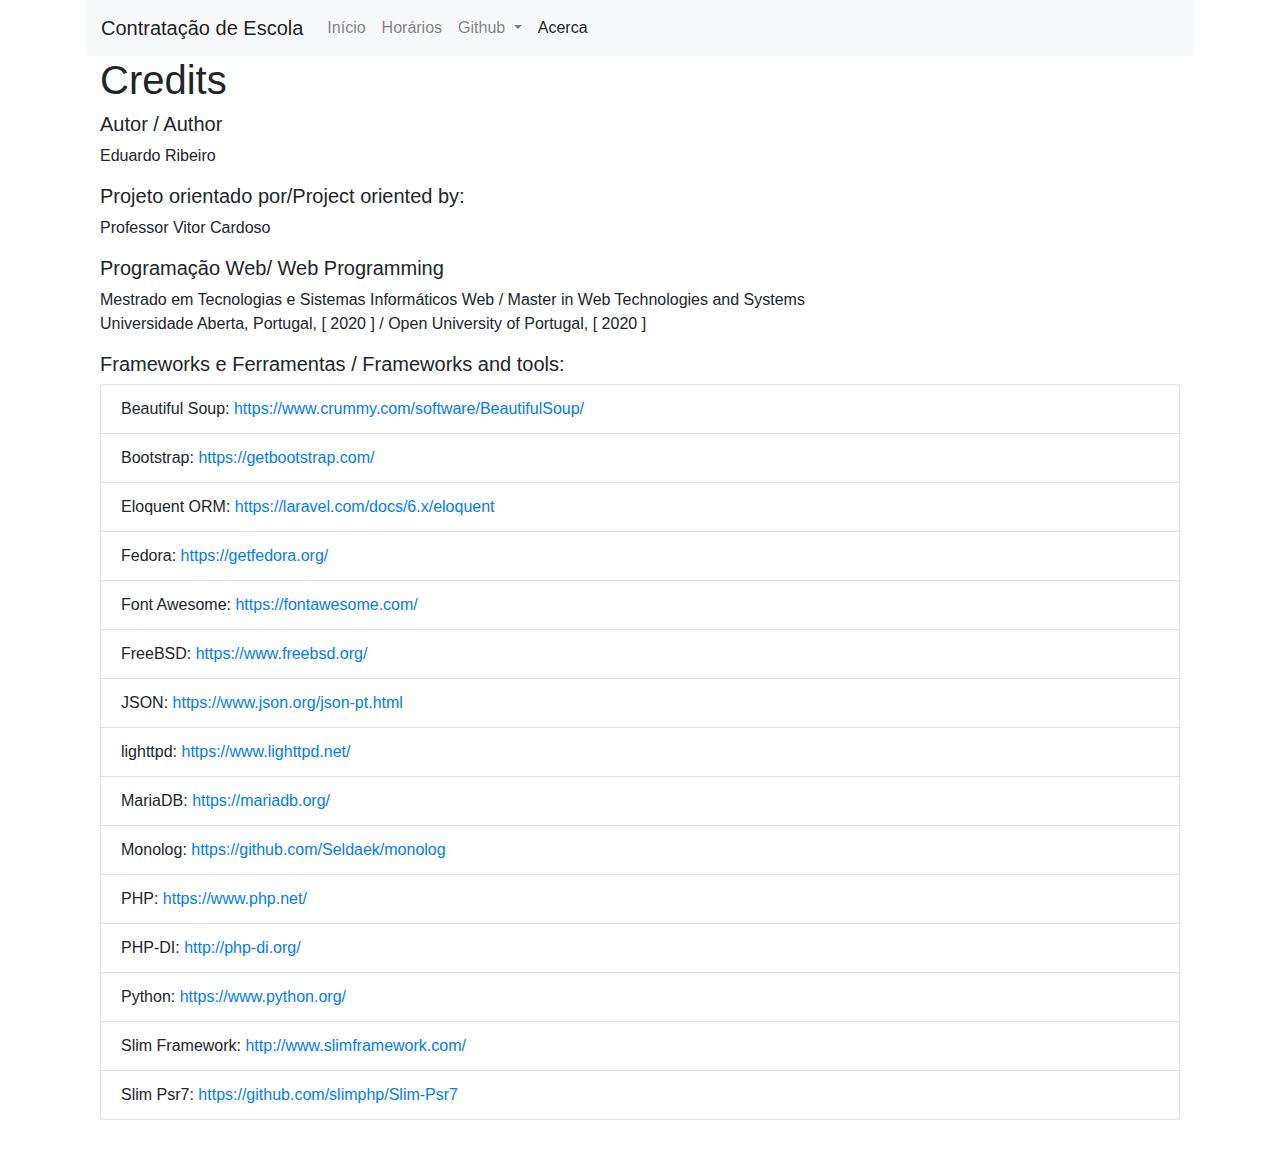
==== acerca.html @ d1234a86 "Added home and credits page" ====
<!doctype html>
<html lang="pt">
    <head>
        <!-- Required meta tags -->
        <meta charset="utf-8">
        <meta name="viewport" content="width=device-width, initial-scale=1, shrink-to-fit=no">
        <title>Horários em Contratação de Escola</title>

        <link rel="stylesheet" href="https://stackpath.bootstrapcdn.com/bootstrap/4.4.1/css/bootstrap.min.css" integrity="sha384-Vkoo8x4CGsO3+Hhxv8T/Q5PaXtkKtu6ug5TOeNV6gBiFeWPGFN9MuhOf23Q9Ifjh" crossorigin="anonymous">
        <link href="https://stackpath.bootstrapcdn.com/font-awesome/4.7.0/css/font-awesome.min.css" rel="stylesheet" integrity="sha384-wvfXpqpZZVQGK6TAh5PVlGOfQNHSoD2xbE+QkPxCAFlNEevoEH3Sl0sibVcOQVnN" crossorigin="anonymous">
        <link rel="stylesheet" href="/html5/css/style.css">
    </head>
    <body>
        <div class="container main-container">
            <nav class="navbar navbar-expand-lg navbar-light bg-light">
                <a class="navbar-brand" href="#">Contratação de Escola</a>
                <button class="navbar-toggler" type="button" data-toggle="collapse" data-target="#navbarSupportedContent" aria-controls="navbarSupportedContent" aria-expanded="false" aria-label="Toggle navigation">
                    <span class="navbar-toggler-icon"></span>
                </button>
                <div class="collapse navbar-collapse" id="navbarSupportedContent">
                    <ul class="navbar-nav mr-auto">
                        <li class="nav-item">
                            <a class="nav-link" href="/html5/index.html">Início</a>
                        </li>
                        <li class="nav-item">
                            <a class="nav-link" href="/html5/horarios.html">Horários</a>
                        </li>
                        <li class="nav-item dropdown">
                            <a class="nav-link dropdown-toggle" href="#" id="navbarDropdown" role="button" data-toggle="dropdown" aria-haspopup="true" aria-expanded="false">
                            Github
                            </a>
                            <div class="dropdown-menu" aria-labelledby="navbarDropdown">
                            <a class="dropdown-item" href="https://github.com/ejgr-mtsiw/pw-rest-api">pw-rest-api</a>
                            <a class="dropdown-item" href="https://github.com/ejgr-mtsiw/pw-html-parser">pw-html-parser</a>
                            <a class="dropdown-item" href="https://github.com/ejgr-mtsiw/pw-HTML5-Interface">pw-HTML5-Interface</a>
                            </div>
                        </li>
                        <li class="nav-item active">
                            <a class="nav-link" href="/html5/acerca.html">Acerca<span class="sr-only">(current)</span></a>
                        </li>
                    </ul>
                </div>
            </nav>
            <div class="container">
                <div class="row">
                    <div class="col-md-12">
                        <h1 class="title">Credits</h1>
                        <h5 class="credits">Autor / Author</h5>
                        <p class="credits">Eduardo Ribeiro</p>
                        <h5 class="credits">Projeto orientado por/Project oriented by:</h5>
                        <p class="credits">Professor Vitor Cardoso</p>
                        <h5 class="credits">Programação Web/ Web Programming</h5>
                        <p class="credits">
                            Mestrado em Tecnologias e Sistemas Informáticos Web / Master in Web Technologies and Systems<br>
                            Universidade Aberta, Portugal, [ 2020 ] / Open University of Portugal, [ 2020 ]
                        </p>
                        <h5 class="credits">Frameworks e Ferramentas / Frameworks and tools:</h5>
                        <ul class="list-group">
                            <li class="list-group-item">
                                Beautiful Soup:
                                <a href="https://www.crummy.com/software/BeautifulSoup/" title="Beautiful Soup">https://www.crummy.com/software/BeautifulSoup/</a>
                            </li>
                            <li class="list-group-item">
                                Bootstrap:
                                <a href="https://getbootstrap.com/" title="Bootstrap">https://getbootstrap.com/</a>
                            </li>
                            <li class="list-group-item">
                                Eloquent ORM:
                                <a href="https://laravel.com/docs/6.x/eloquent" title="Eloquent ORM">https://laravel.com/docs/6.x/eloquent</a>
                            </li>
                            <li class="list-group-item">
                                Fedora:
                                <a href="https://getfedora.org/" title="Fedora">https://getfedora.org/</a>
                            </li>
                            <li class="list-group-item">
                                Font Awesome:
                                <a href="https://fontawesome.com/" title="Font Awesome">https://fontawesome.com/</a>
                            </li>
                            <li class="list-group-item">
                                FreeBSD:
                                <a href="https://www.freebsd.org/" title="FreeBSD">https://www.freebsd.org/</a>
                            </li>
                            <li class="list-group-item">
                                JSON:
                                <a href="https://www.json.org/json-pt.html" title="JSON">https://www.json.org/json-pt.html</a>
                            </li>
                            <li class="list-group-item">
                                lighttpd:
                                <a href="https://www.lighttpd.net/" title="lighttpd">https://www.lighttpd.net/</a>
                            </li>
                            <li class="list-group-item">
                                MariaDB:
                                <a href="https://mariadb.org/" title="MariaDB">https://mariadb.org/</a>
                            </li>
                            <li class="list-group-item">
                                Monolog:
                                <a href="https://github.com/Seldaek/monolog" title="Monolog">https://github.com/Seldaek/monolog</a>
                            </li>
                            <li class="list-group-item">
                                PHP:
                                <a href="https://www.php.net/" title="PHP">https://www.php.net/</a>
                            </li>
                            <li class="list-group-item">
                                PHP-DI:
                                <a href="http://php-di.org/" title="PHP-DI">http://php-di.org/</a>
                            </li>
                            <li class="list-group-item">
                                Python:
                                <a href="https://www.python.org/" title="Python">https://www.python.org/</a>
                            </li>
                            <li class="list-group-item">
                                Slim Framework:
                                <a href="http://www.slimframework.com/" title="Slim Framework">http://www.slimframework.com/</a>
                            </li>
                            <li class="list-group-item">
                                Slim Psr7:
                                <a href="https://github.com/slimphp/Slim-Psr7" title="Slim Psr7">https://github.com/slimphp/Slim-Psr7</a>
                            </li>
                        </ul>
                        <p>&nbsp;</p>
                    </div>
                </div>
            </div>
        </div>
        <script src="https://code.jquery.com/jquery-3.4.1.min.js" integrity="sha256-CSXorXvZcTkaix6Yvo6HppcZGetbYMGWSFlBw8HfCJo=" crossorigin="anonymous"></script>
        <script src="https://cdn.jsdelivr.net/npm/popper.js@1.16.0/dist/umd/popper.min.js" integrity="sha384-Q6E9RHvbIyZFJoft+2mJbHaEWldlvI9IOYy5n3zV9zzTtmI3UksdQRVvoxMfooAo" crossorigin="anonymous"></script>
        <script src="https://stackpath.bootstrapcdn.com/bootstrap/4.4.1/js/bootstrap.min.js" integrity="sha384-wfSDF2E50Y2D1uUdj0O3uMBJnjuUD4Ih7YwaYd1iqfktj0Uod8GCExl3Og8ifwB6" crossorigin="anonymous"></script>
    </body>
</html>
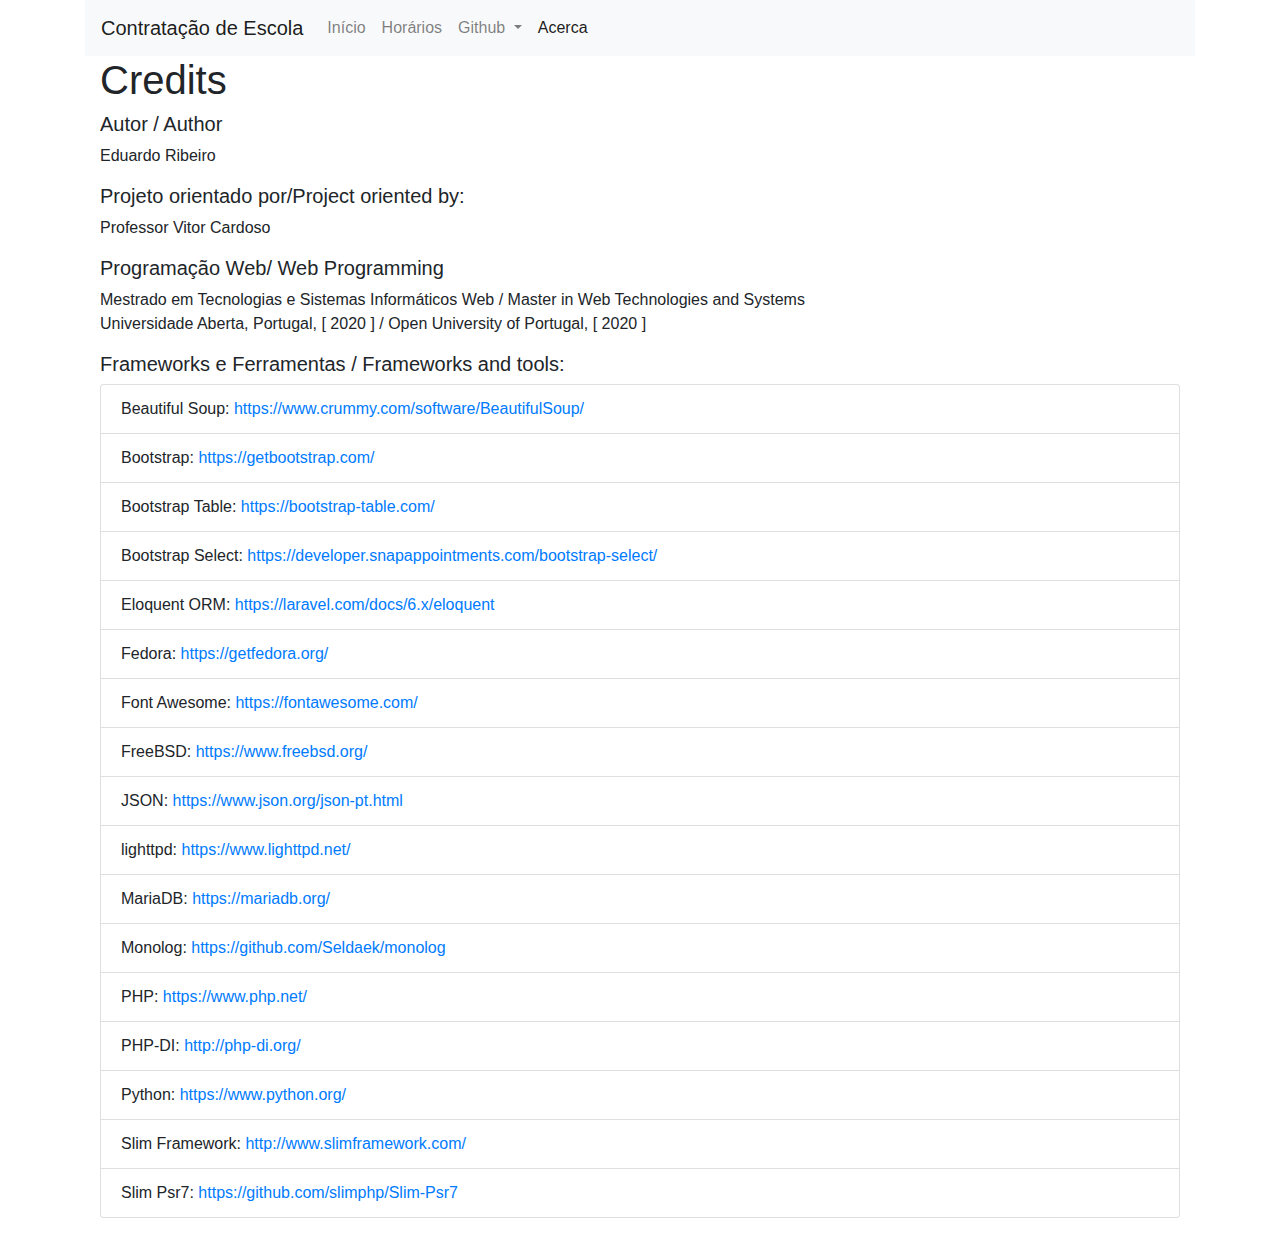
==== commit f1f20218: "Added some missing credits" ====
--- a/acerca.html
+++ b/acerca.html
@@ -10,7 +10,7 @@
         <link href="https://stackpath.bootstrapcdn.com/font-awesome/4.7.0/css/font-awesome.min.css" rel="stylesheet" integrity="sha384-wvfXpqpZZVQGK6TAh5PVlGOfQNHSoD2xbE+QkPxCAFlNEevoEH3Sl0sibVcOQVnN" crossorigin="anonymous">
         <link rel="stylesheet" href="/html5/css/style.css">
     </head>
-    <body>
+    <body class="bg-grey">
         <div class="container main-container">
             <nav class="navbar navbar-expand-lg navbar-light bg-light">
                 <a class="navbar-brand" href="#">Contratação de Escola</a>
@@ -63,6 +63,14 @@
                             <li class="list-group-item">
                                 Bootstrap:
                                 <a href="https://getbootstrap.com/" title="Bootstrap">https://getbootstrap.com/</a>
+                            </li>
+                            <li class="list-group-item">
+                                Bootstrap Table:
+                                <a href="https://bootstrap-table.com/" title="Bootstrap Table">https://bootstrap-table.com/</a>
+                            </li>
+                            <li class="list-group-item">
+                                Bootstrap Select:
+                                <a href="https://developer.snapappointments.com/bootstrap-select/" title="Bootstrap Select">https://developer.snapappointments.com/bootstrap-select/</a>
                             </li>
                             <li class="list-group-item">
                                 Eloquent ORM:
